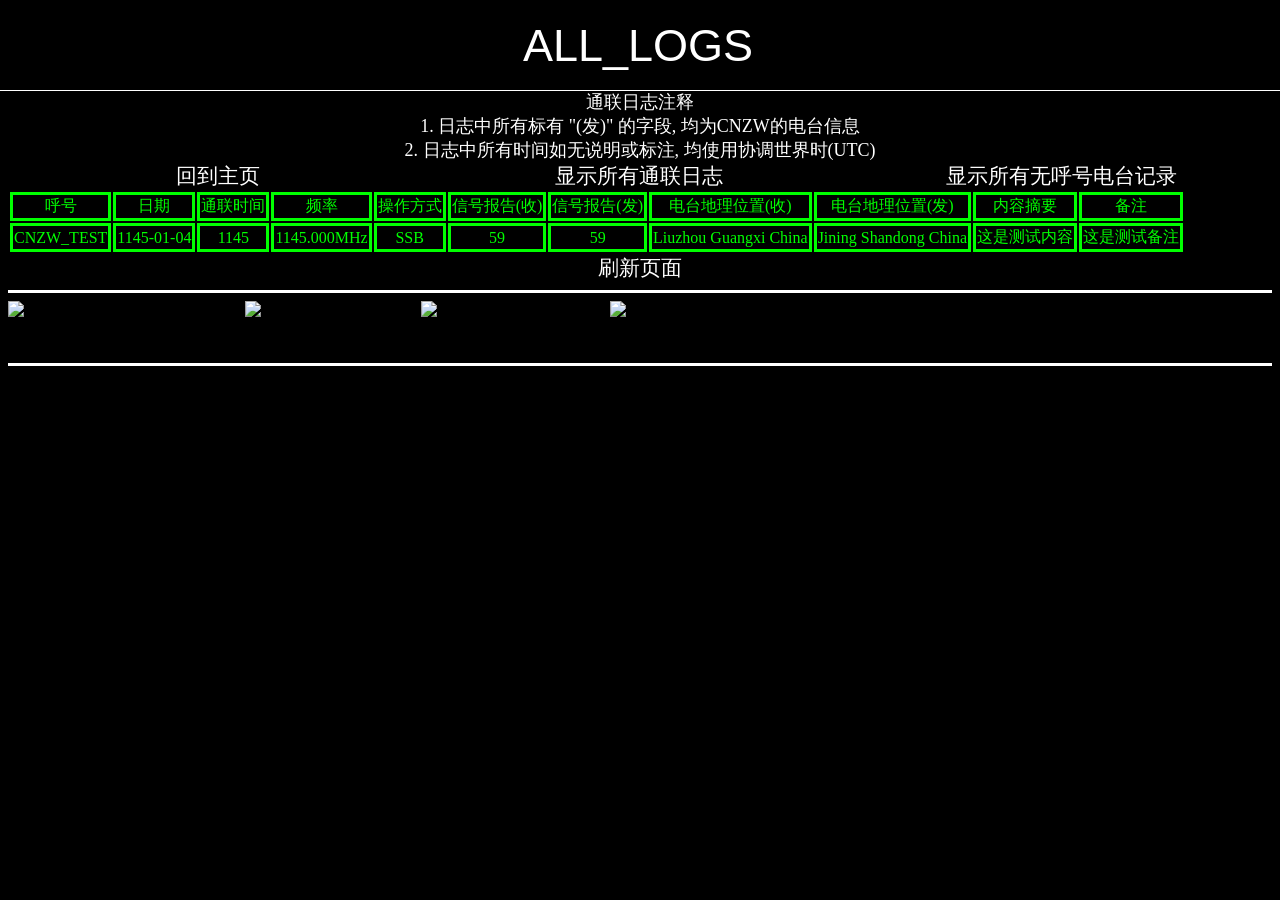
==== search/index.html @ 433705ed "Search" ====
<!DOCTYPE html>
<html lang="zh-cn">

<head>
    <meta charset="UTF-8">
    <title>Search Radio Logs - CNZW</title>
    <meta name="description" content="Radio by CNZW">
    <meta name="keywords" content="CNZW, Radio">
    <meta name="copyright" content="CNZW">
    <link rel="icon" href="/img/CNZW/TB.png">
    <link rel="stylesheet" href="/css/all.css">
    <script src="/js/all.js"></script>
</head>
<style>
    body {
        background-color: black;
    }

    h1 {
        text-align: center;
        color: white;
    }
</style>

<body>
    <!--CNZW-->
    <!--未启用或不支持JavaScript时显示页面-->
    <noscript class="noscript">
        <h2 class="noscript">
            你的浏览器不支持或未启用JavaScript
            <br>
            请启用JavaScript后重新加载页面
            <br>
            <br>
            <br>
            <a id="help-javascript"
                href="https://support.microsoft.com/zh-cn/office/%E5%90%AF%E7%94%A8-javascript-7bb9ee74-6a9e-4dd1-babf-b0a1bb136361">
                获取更多帮助
            </a>
            <style>
                #help-javascript {
                    font-size: 17px;
                    color: black;
                    border: 5px solid red;
                    border-radius: 5px;
                }

                #help-javascript:hover {
                    color: rgb(0, 255, 0);
                }
            </style>
            <div class="noscript-link">
                Powered&nbsp;by
                <a href="https://github.com/CNZWBYWTW" target="_blank">
                    <img src="https://avatars.githubusercontent.com/CNZWBYWTW" class="noscript-avatar">
                    <span class="MC">
                        CNZWBYWTW
                    </span>
                </a>
            </div>
            <span class="copyright">
                <b>
                    Copyright&copy;&nbsp;by
                    <a href="https://github.com/CNZWBYWTW" target="_blank" class="MC">
                        CNZW
                    </a>
                    . All Right Reserved
                </b>
            </span>
        </h2>
        <style>
            .noscript {
                user-select: none;
                position: fixed;
                text-align: center;
                z-index: 114514;
                background-color: rgb(50, 50, 50);
                color: white;
                width: 100%;
                height: 100%;
                top: 0;
                left: 0;
            }

            .noscript a {
                text-decoration: none;
                color: white;
            }

            .noscript-link {
                margin-top: 50px;
            }

            .noscript-avatar {
                background-color: black;
                width: 20px;
                border-radius: 50%;
                margin-bottom: -2px;

            }

            .copyright {
                font-size: 15px;
            }

            .MC {
                font-family: 'MC';
            }
        </style>
    </noscript>
    <!--CNZW-->
    <div id="search">
        <form method="get" action="./">
            <input name="call_sign" placeholder="搜索">
        </form>
        <style>
            #search {
                position: fixed;
                top: 0;
                left: 0;
                right: 0;
                width: 100%;
                height: 10vh;
                background-color: black;
                color: white;
                border-bottom: white 1px solid;
            }

            #search form,
            #search form input {
                position: fixed;
                top: 0;
                right: 0;
                height: 10vh;
                width: 100%;
                font-size: 5vh;
                text-align: center;
                background-color: transparent;
                color: white;
                border: none;
            }
        </style>
    </div>
    <div id="tmb">
        <style>
            #tmb {
                margin-bottom: 10vh;
            }
        </style>
    </div>
    <div class="t-note">通联日志注释</div>
    <div class="t-note">1. 日志中所有标有 "(发)" 的字段, 均为CNZW的电台信息</div>
    <div class="t-note">2. 日志中所有时间如无说明或标注, 均使用协调世界时(UTC)</div>
    <style>
        .t-note {
            text-align: center;
            color: white;
            font-size: 2vh;
        }
    </style>
    <div>
        <div id="index" class="href" onclick="location.href = '/'">回到主页</div>
        <div id="list_all" class="href" onclick="location.search = '?call_sign=ALL_LOGS'">显示所有通联日志</div>
        <div id="no_call_sign" class="href" onclick="location.search = '?call_sign=NO_CALL_SIGN'">显示所有无呼号电台记录</div>
        <div id="list">
            <table>
                <tr>
                    <td>呼号</td>
                    <td>日期</td>
                    <td>通联时间</td>
                    <td>频率</td>
                    <td>操作方式</td>
                    <td>信号报告(收)</td>
                    <td>信号报告(发)</td>
                    <td>电台地理位置(收)</td>
                    <td>电台地理位置(发)</td>
                    <td>内容摘要</td>
                    <td>备注</td>
                </tr>
            </table>
        </div>
        <div id="reload" class="href" onclick="location.reload()">刷新页面</div>
        <style>
            #list {
                width: 100%;
                color: #00ff00;
                border-radius: 5px;
                background-color: black;
                text-align: center;
                display: block;
                margin-left: auto;
                margin-right: auto;
            }

            #list tr td {
                word-wrap: break-word;
                border-left: #00ff00 3px solid;
                border-right: #00ff00 3px solid;
                border: #00ff00 3px solid;
                text-align: center;
            }

            .href {
                text-align: center;
                font-size: 2.3vh;
                color: white;
                width: 33.3%;
                display: inline-block;
            }

            #index {
                float: left;
            }

            #list_all {
                float: initial;
            }

            #no_call_sign {
                float: right;
            }

            #reload {
                display: block;
                margin-left: auto;
                margin-right: auto;
            }

            .content {
                word-break: break-all;
            }
        </style>
    </div>
    <script>
        if (location.search.startsWith('?call_sign=') || location.search == '') {
            document.querySelector("input[name='call_sign']").value = location.search.replace('?call_sign=', '');
            console.log(`查询呼号或类型: ${location.search.replace('?call_sign=', '')}`);
        } else {
            alert('参数错误!');
            location.search = '?call_sign=';
        }
        if (location.search.replace('?call_sign=', '') == '') {
            location.search = '?call_sign=ALL_LOGS';
        }
        fetch('../communication_record.json')
            .then(response => response.json())
            .then(CNZW => {
                list = CNZW;
                list_m = CNZW.length - 1;
                search_start(location.search.replace('?call_sign=', ''));
            });
        function search_start(search_call_sign) {
            while (list_m > -1 && location.search.replace('?call_sign=', '') != '') {
                if (list[list_m]['call_sign'] == '') {
                    list[list_m]['call_sign'] = 'NO_CALL_SIGN';
                }
                if (list[list_m]['call_sign'].includes(search_call_sign)) {
                    document.querySelector("#list table").innerHTML += `
                    <tr>
                        <td onclick="location.search = '?call_sign=${list[list_m]['call_sign']}'">${list[list_m]['call_sign']}</td>
                        <td>${list[list_m]['date']}</td>
                        <td>${list[list_m]['time']}</td>
                        <td>${list[list_m]['fq']}</td>
                        <td>${list[list_m]['mode']}</td>
                        <td>${list[list_m]['rst-t']}</td>
                        <td>${list[list_m]['rst-r']}</td>
                        <td>${list[list_m]['qth-t']}</td>
                        <td>${list[list_m]['qth-r']}</td>
                        <td class="content">${list[list_m]['content']}</td>
                        <td class="content">${list[list_m]['note']}</td>
                    </tr>
                    `;
                }
                if (search_call_sign == 'ALL_LOGS') {
                    document.querySelector("#list table").innerHTML += `
                    <tr>
                        <td onclick="location.search = '?call_sign=${list[list_m]['call_sign']}'">${list[list_m]['call_sign']}</td>
                        <td>${list[list_m]['date']}</td>
                        <td>${list[list_m]['time']}</td>
                        <td>${list[list_m]['fq']}</td>
                        <td>${list[list_m]['mode']}</td>
                        <td>${list[list_m]['rst-t']}</td>
                        <td>${list[list_m]['rst-r']}</td>
                        <td>${list[list_m]['qth-t']}</td>
                        <td>${list[list_m]['qth-r']}</td>
                        <td class="content">${list[list_m]['content']}</td>
                        <td class="content">${list[list_m]['note']}</td>
                    </tr>
                    `;
                }
                list_m--;
            }
        }
    </script>
    <!--footer-->
    <footer id="footer">
        <hr color="white" size="3" />
        <a href="https://gitdub.com/CNZWBYWTW/" target="_blank" title="Gitdub:@CNZWBYWTW">
            <img src="https://img.shields.io/badge/Gitdub-CNZWBYWTW-black" alt="Gitdub:@CNZWBYWTW">
        </a>
        &nbsp;&nbsp;&nbsp;&nbsp;&nbsp;&nbsp;&nbsp;&nbsp;&nbsp;&nbsp;
        <a href="https://space.bilibili.com/3493132140284888/" target="_blank" title="Bilibili:@CNZW">
            <img src="https://img.shields.io/badge/Bilibili-CNZW-blue" alt="Bilibili:@CNZW">
        </a>
        &nbsp;&nbsp;&nbsp;&nbsp;&nbsp;&nbsp;&nbsp;&nbsp;&nbsp;&nbsp;
        <a href="https://x.com/CNZW_WTW" target="_blank" title="X:@CNZW_WTW">
            <img src="https://img.shields.io/badge/X-CNZW__WTW-black" alt="X:@CNZW_WTW">
        </a>
        &nbsp;&nbsp;&nbsp;&nbsp;&nbsp;&nbsp;&nbsp;&nbsp;&nbsp;&nbsp;
        <a href="https://youtube.com/@CNZW-WTW" target="_blank" title="YouTube:@CNZW-WTW">
            <img src="https://img.shields.io/badge/YouTube-CNZW--WTW-red" alt="YouTube:@CNZW-WTW">
        </a>
        <br>
        <b>The page was created by <a href="https://cnzw.us.kg/">CNZW</a></b>
        <br>
        <!--copyright-->
        <b id="copyright">
            Copyright&copy;&nbsp;2023-
            <b id="CPY">
                114514
            </b>
            &nbsp;CNZW. All Right Reserved
        </b>
        <br>
        <hr color="white" size="3" />
        <script>
            document.querySelector("#CPY").innerText = new Date().getFullYear();
        </script>
        <style>
            footer {
                position: relative;
                bottom: 0;
                width: 100%;
            }

            footer a {
                color: black;
                text-decoration: none;
            }
        </style>
    </footer>
</body>

</html>
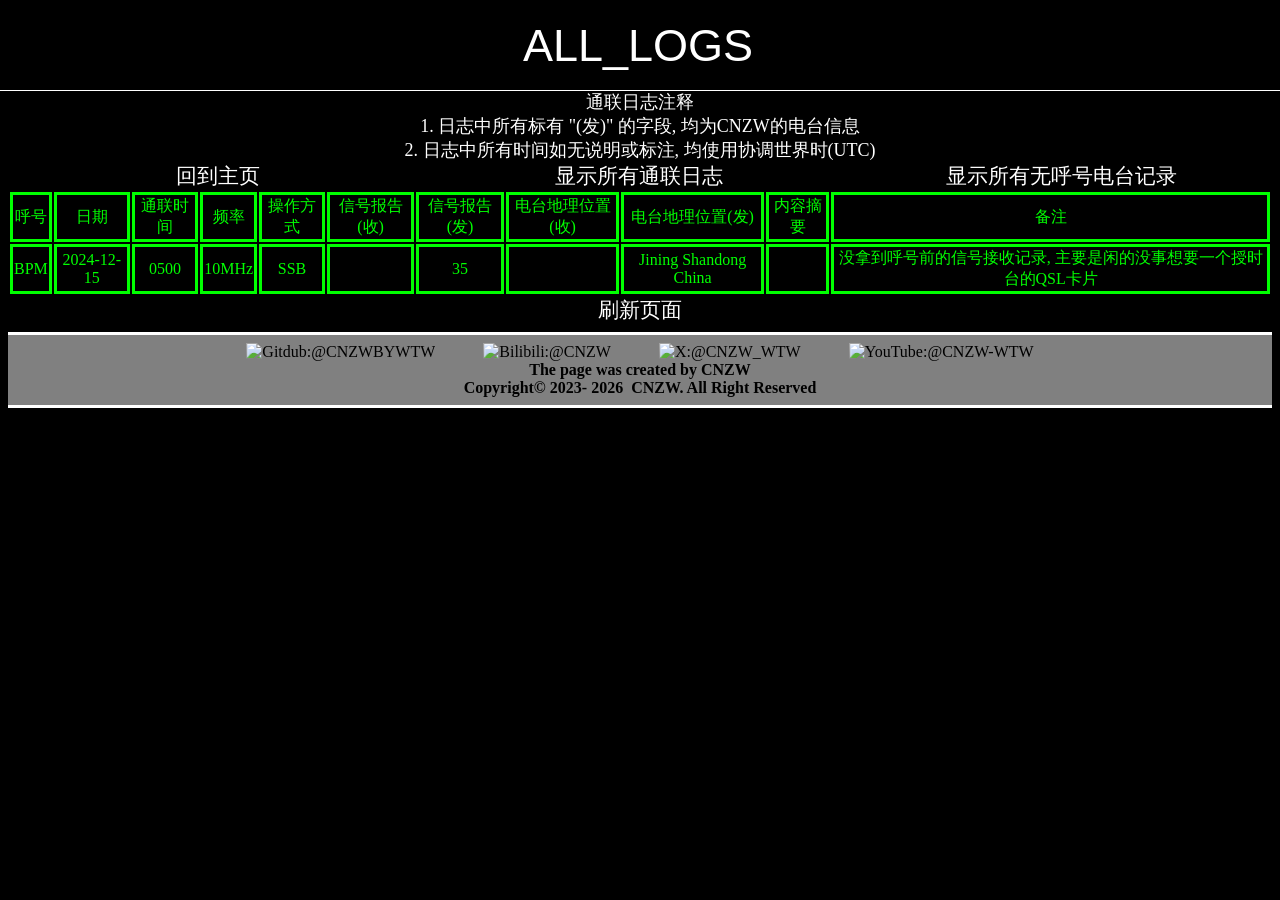
==== commit f0d8c63b: "Search" ====
--- a/search/index.html
+++ b/search/index.html
@@ -19,6 +19,25 @@
     h1 {
         text-align: center;
         color: white;
+    }
+
+    .EBQ_title {
+        font-family: "MC";
+        width: 80%;
+        display: block;
+        margin-left: auto;
+        margin-right: auto;
+        text-align: center;
+        font-size: 11vw;
+    }
+
+    .EBQ {
+        width: 80%;
+        display: block;
+        margin-left: auto;
+        margin-right: auto;
+        text-align: center;
+        font-size: 3vw;
     }
 </style>
 
@@ -242,6 +261,28 @@
         if (location.search.replace('?call_sign=', '') == '') {
             location.search = '?call_sign=ALL_LOGS';
         }
+        if (location.search.replace('?call_sign=', '') == 'EYE_BALL_QSO') {
+            function get_id(id) {
+                return document.querySelector(`#${id}`);
+            }
+            get_id('search').style = 'display: none;';
+            get_id('tmb').style = 'display: none;';
+            get_id('index').style = 'display: none;';
+            get_id('list_all').style = 'display: none;';
+            get_id('no_call_sign').style = 'display: none;';
+            document.querySelectorAll('.t-note')[0].style = 'display: none;'
+            document.querySelectorAll('.t-note')[1].style = 'display: none;'
+            document.querySelectorAll('.t-note')[2].style = 'display: none;'
+            location.hash = '#list';
+            document.querySelector("#list").innerHTML = `
+            <br>
+            <div class="EBQ_title">EYE BALL QSO</div>
+            <br>
+            <div class="EBQ">如果你是通过我的QSL卡片进入并看到此页面, 则说明我们之间可能并没有实质性通联, 所交换的卡片可能是用于收藏或纪念等用途</div>
+            <br>
+            <div class="EBQ">If you enter and see this page through My QSL Card, it means that there may not be any substantial communication between us, and the card exchanged may be for collection or commemorative purposes.</div>
+            `;
+        }
         fetch('../communication_record.json')
             .then(response => response.json())
             .then(CNZW => {
@@ -250,7 +291,7 @@
                 search_start(location.search.replace('?call_sign=', ''));
             });
         function search_start(search_call_sign) {
-            while (list_m > -1 && location.search.replace('?call_sign=', '') != '') {
+            while (list_m > -1 && location.search.replace('?call_sign=', '') != '' && location.search.replace('?call_sign=', '') != 'EYE_BALL_QSO') {
                 if (list[list_m]['call_sign'] == '') {
                     list[list_m]['call_sign'] = 'NO_CALL_SIGN';
                 }
--- a/css/all.css
+++ b/css/all.css
@@ -0,0 +1,236 @@
+@font-face {
+    font-family: 'MC';
+    src: url('/ttf/MC.ttf');
+}
+
+body {
+    cursor: url('/img/CNZW/cursor.png'), auto;
+}
+
+::selection {
+    background: rgb(0, 255, 0);
+    color: black;
+}
+
+#waifu-tips span {
+    font-family: 'MC';
+}
+
+footer {
+    text-align: center;
+    background-color: rgba(255, 255, 255, 0.5);
+}
+
+.center {
+    text-align: center;
+}
+
+strong {
+    color: red;
+}
+
+.hide {
+    display: none;
+}
+
+/*ERROR_TEXT*/
+.error-text {
+    width: max-content;
+    position: relative;
+}
+
+@keyframes noise-anim {
+    0% {
+        clip: rect(486px, 9999px, 777px, 0);
+    }
+
+    5% {
+        clip: rect(3px, 9999px, 100px, 0);
+    }
+
+    10% {
+        clip: rect(93px, 9999px, 80px, 0);
+    }
+
+    15% {
+        clip: rect(999px, 9999px, 666px, 0);
+    }
+
+    20% {
+        clip: rect(41px, 9999px, 34px, 0);
+    }
+
+    25% {
+        clip: rect(357px, 9999px, 159px, 0);
+    }
+
+    30% {
+        clip: rect(8px, 9999px, 62px, 0);
+    }
+
+    35% {
+        clip: rect(951px, 9999px, 753px, 0);
+    }
+
+    40% {
+        clip: rect(82px, 9999px, 50px, 0);
+    }
+
+    45% {
+        clip: rect(359px, 9999px, 751px, 0);
+    }
+
+    50% {
+        clip: rect(31px, 9999px, 47px, 0);
+    }
+
+    55% {
+        clip: rect(351px, 9999px, 759px, 0);
+    }
+
+    60% {
+        clip: rect(33px, 9999px, 74px, 0);
+    }
+
+    65% {
+        clip: rect(756px, 9999px, 954px, 0);
+    }
+
+    70% {
+        clip: rect(59px, 9999px, 100px, 0);
+    }
+
+    75% {
+        clip: rect(555px, 9999px, 666px, 0);
+    }
+
+    80% {
+        clip: rect(93px, 9999px, 73px, 0);
+    }
+
+    85% {
+        clip: rect(100px, 9999px, 130px, 0);
+    }
+
+    90% {
+        clip: rect(200px, 9999px, 24px, 0);
+    }
+
+    95% {
+        clip: rect(51px, 9999px, 140px, 0);
+    }
+
+    100% {
+        clip: rect(57px, 9999px, 7px, 0);
+    }
+}
+
+.error-text:after {
+    content: attr(data-text);
+    position: absolute;
+    left: 2px;
+    text-shadow: -2px 0 red;
+    top: 0;
+    overflow: hidden;
+    clip: rect(0, 900px, 0, 0);
+    animation: noise-anim 2s infinite linear alternate-reverse;
+}
+
+@keyframes noise-anim-2 {
+    0% {
+        clip: rect(99px, 9999px, 98px, 0);
+    }
+
+    5% {
+        clip: rect(876px, 9999px, 415px, 0);
+    }
+
+    10% {
+        clip: rect(133px, 9999px, 688px, 0);
+    }
+
+    15% {
+        clip: rect(33px, 9999px, 43px, 0);
+    }
+
+    20% {
+        clip: rect(89px, 9999px, 22px, 0);
+    }
+
+    25% {
+        clip: rect(12px, 9999px, 333px, 0);
+    }
+
+    30% {
+        clip: rect(555px, 9999px, 18px, 0);
+    }
+
+    35% {
+        clip: rect(62px, 9999px, 98px, 0);
+    }
+
+    40% {
+        clip: rect(30px, 9999px, 74px, 0);
+    }
+
+    45% {
+        clip: rect(696px, 9999px, 95px, 0);
+    }
+
+    50% {
+        clip: rect(87px, 9999px, 47px, 0);
+    }
+
+    55% {
+        clip: rect(12px, 9999px, 3px, 0);
+    }
+
+    60% {
+        clip: rect(985px, 9999px, 211px, 0);
+    }
+
+    65% {
+        clip: rect(88px, 9999px, 97px, 0);
+    }
+
+    70% {
+        clip: rect(15px, 9999px, 23px, 0);
+    }
+
+    75% {
+        clip: rect(44px, 9999px, 100px, 0);
+    }
+
+    80% {
+        clip: rect(100px, 9999px, 86px, 0);
+    }
+
+    85% {
+        clip: rect(58px, 9999px, 66px, 0);
+    }
+
+    90% {
+        clip: rect(98px, 9999px, 97px, 0);
+    }
+
+    95% {
+        clip: rect(595px, 9999px, 91px, 0);
+    }
+
+    100% {
+        clip: rect(79px, 9999px, 77px, 0);
+    }
+}
+
+.error-text:before {
+    content: attr(data-text);
+    position: absolute;
+    left: -2px;
+    text-shadow: 2px 0 blue;
+    top: 0;
+    overflow: hidden;
+    clip: rect(0, 900px, 0, 0);
+    animation: noise-anim-2 3s infinite linear alternate-reverse;
+}
+
+/*ERROR_TEXT*/
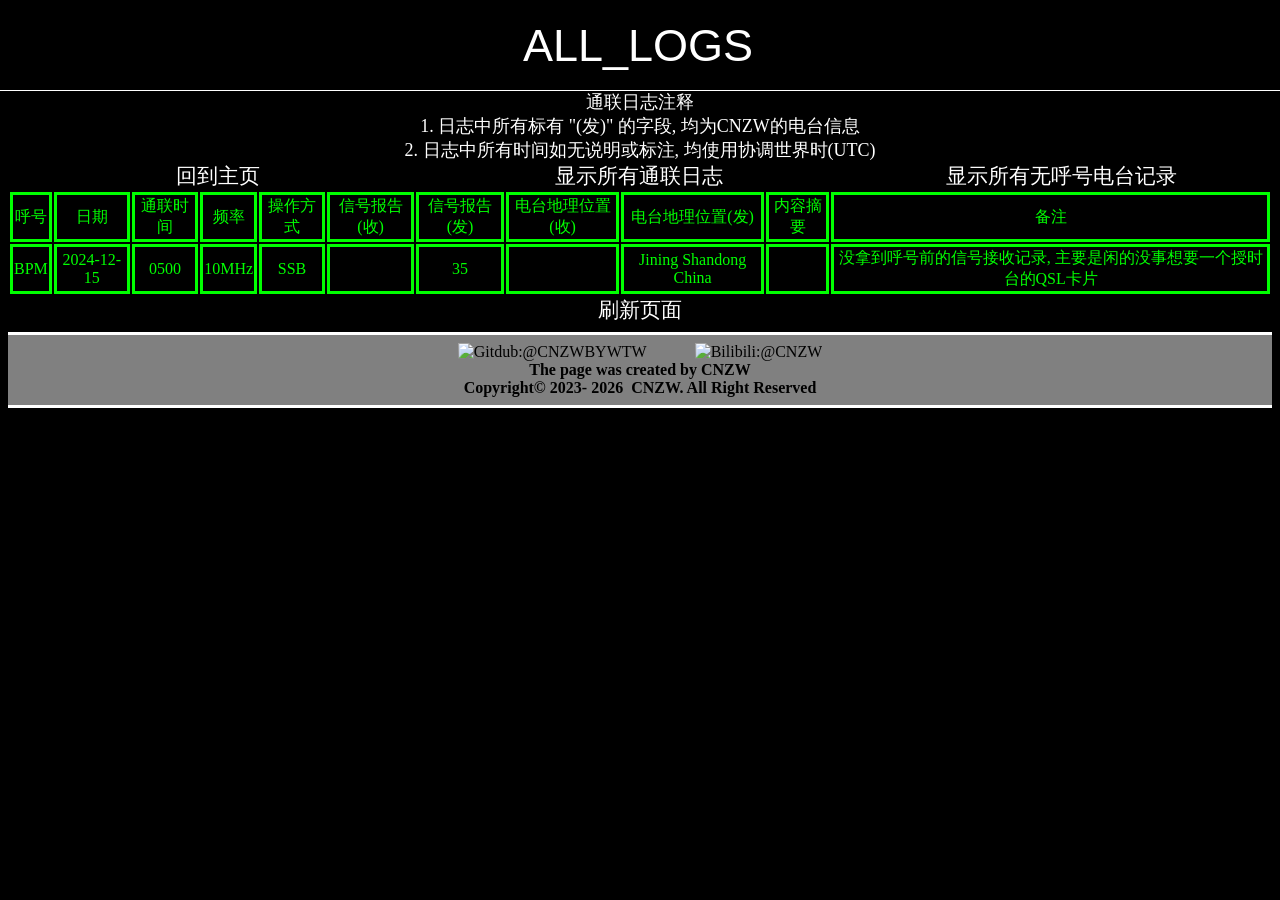
==== commit b266583a: "Search" ====
--- a/search/index.html
+++ b/search/index.html
@@ -261,7 +261,8 @@
         if (location.search.replace('?call_sign=', '') == '') {
             location.search = '?call_sign=ALL_LOGS';
         }
-        if (location.search.replace('?call_sign=', '') == 'EYE_BALL_QSO') {
+        if (location.search.replace('?call_sign=', '') == 'EYE-BALL-QSO') {
+            document.querySelector("title").innerText = "Eye Ball QSO - CNZW";
             function get_id(id) {
                 return document.querySelector(`#${id}`);
             }
@@ -281,6 +282,18 @@
             <div class="EBQ">如果你是通过我的QSL卡片进入并看到此页面, 则说明我们之间可能并没有实质性通联, 所交换的卡片可能是用于收藏或纪念等用途</div>
             <br>
             <div class="EBQ">If you enter and see this page through My QSL Card, it means that there may not be any substantial communication between us, and the card exchanged may be for collection or commemorative purposes.</div>
+            <br>
+            <img class="search-image-PCX" src="../img/index/PCX.png" onclick="new Audio('../media/audio/index/SBPCX.mp3').play()">
+            <style>
+                .search-image-PCX {
+                    width: 80%;
+                    border-radius: 10px;
+                    display: block;
+                    margin-left: auto;
+                    margin-right: auto;
+                    animation: shake 100ms infinite;
+                }
+            </style>
             `;
         }
         fetch('../communication_record.json')
@@ -291,7 +304,7 @@
                 search_start(location.search.replace('?call_sign=', ''));
             });
         function search_start(search_call_sign) {
-            while (list_m > -1 && location.search.replace('?call_sign=', '') != '' && location.search.replace('?call_sign=', '') != 'EYE_BALL_QSO') {
+            while (list_m > -1 && location.search.replace('?call_sign=', '') != '' && location.search.replace('?call_sign=', '') != 'EYE-BALL-QSO') {
                 if (list[list_m]['call_sign'] == '') {
                     list[list_m]['call_sign'] = 'NO_CALL_SIGN';
                 }
@@ -342,14 +355,6 @@
         &nbsp;&nbsp;&nbsp;&nbsp;&nbsp;&nbsp;&nbsp;&nbsp;&nbsp;&nbsp;
         <a href="https://space.bilibili.com/3493132140284888/" target="_blank" title="Bilibili:@CNZW">
             <img src="https://img.shields.io/badge/Bilibili-CNZW-blue" alt="Bilibili:@CNZW">
-        </a>
-        &nbsp;&nbsp;&nbsp;&nbsp;&nbsp;&nbsp;&nbsp;&nbsp;&nbsp;&nbsp;
-        <a href="https://x.com/CNZW_WTW" target="_blank" title="X:@CNZW_WTW">
-            <img src="https://img.shields.io/badge/X-CNZW__WTW-black" alt="X:@CNZW_WTW">
-        </a>
-        &nbsp;&nbsp;&nbsp;&nbsp;&nbsp;&nbsp;&nbsp;&nbsp;&nbsp;&nbsp;
-        <a href="https://youtube.com/@CNZW-WTW" target="_blank" title="YouTube:@CNZW-WTW">
-            <img src="https://img.shields.io/badge/YouTube-CNZW--WTW-red" alt="YouTube:@CNZW-WTW">
         </a>
         <br>
         <b>The page was created by <a href="https://cnzw.us.kg/">CNZW</a></b>
--- a/css/all.css
+++ b/css/all.css
@@ -36,6 +36,7 @@
 /*ERROR_TEXT*/
 .error-text {
     width: max-content;
+    height: max-content;
     position: relative;
 }
 
@@ -233,4 +234,55 @@
     animation: noise-anim-2 3s infinite linear alternate-reverse;
 }
 
-/*ERROR_TEXT*/
+/*SHAKING_TEXT*/
+@keyframes shake {
+    0% {
+        transform: translate(0, 0);
+    }
+
+    10% {
+        transform: translate(-1%, 2%);
+    }
+
+    20% {
+        transform: translate(-1%, -2%);
+    }
+
+    30% {
+        transform: translate(1%, 2%);
+    }
+
+    40% {
+        transform: translate(1%, -2%);
+    }
+
+    50% {
+        transform: translate(-1%, 2%);
+    }
+
+    60% {
+        transform: translate(-1%, -2%);
+    }
+
+    70% {
+        transform: translate(1%, 2%);
+    }
+
+    80% {
+        transform: translate(1%, -2%);
+    }
+
+    90% {
+        transform: translate(-1%, 2%);
+    }
+
+    100% {
+        transform: translate(0, 0);
+    }
+}
+
+.shaking {
+    width: max-content;
+    height: max-content;
+    animation: shake 500ms infinite;
+}
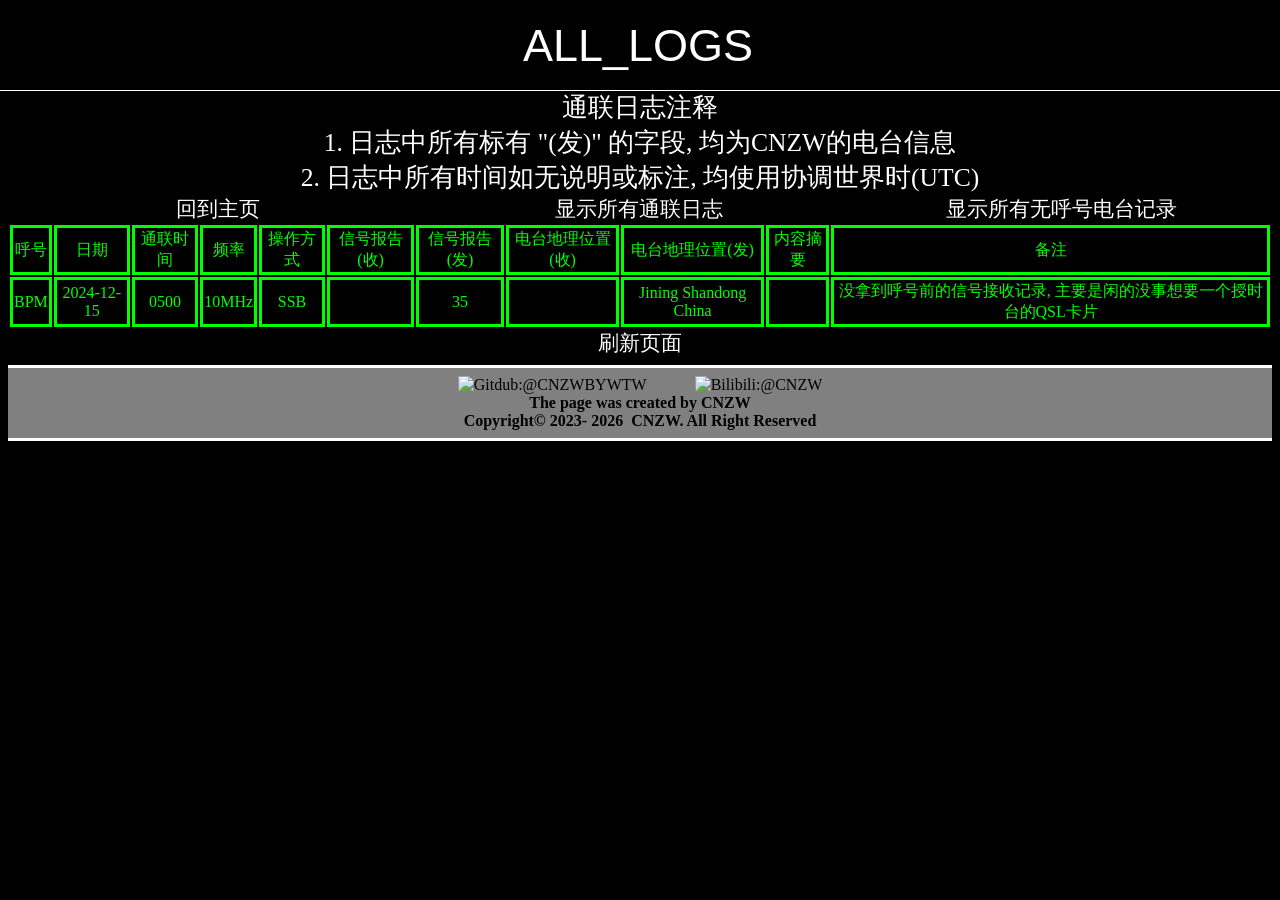
==== commit 109553a7: "更新 index.html" ====
--- a/search/index.html
+++ b/search/index.html
@@ -174,7 +174,7 @@
         .t-note {
             text-align: center;
             color: white;
-            font-size: 2vh;
+            font-size: 2vw;
         }
     </style>
     <div>
@@ -291,7 +291,6 @@
                     display: block;
                     margin-left: auto;
                     margin-right: auto;
-                    animation: shake 100ms infinite;
                 }
             </style>
             `;
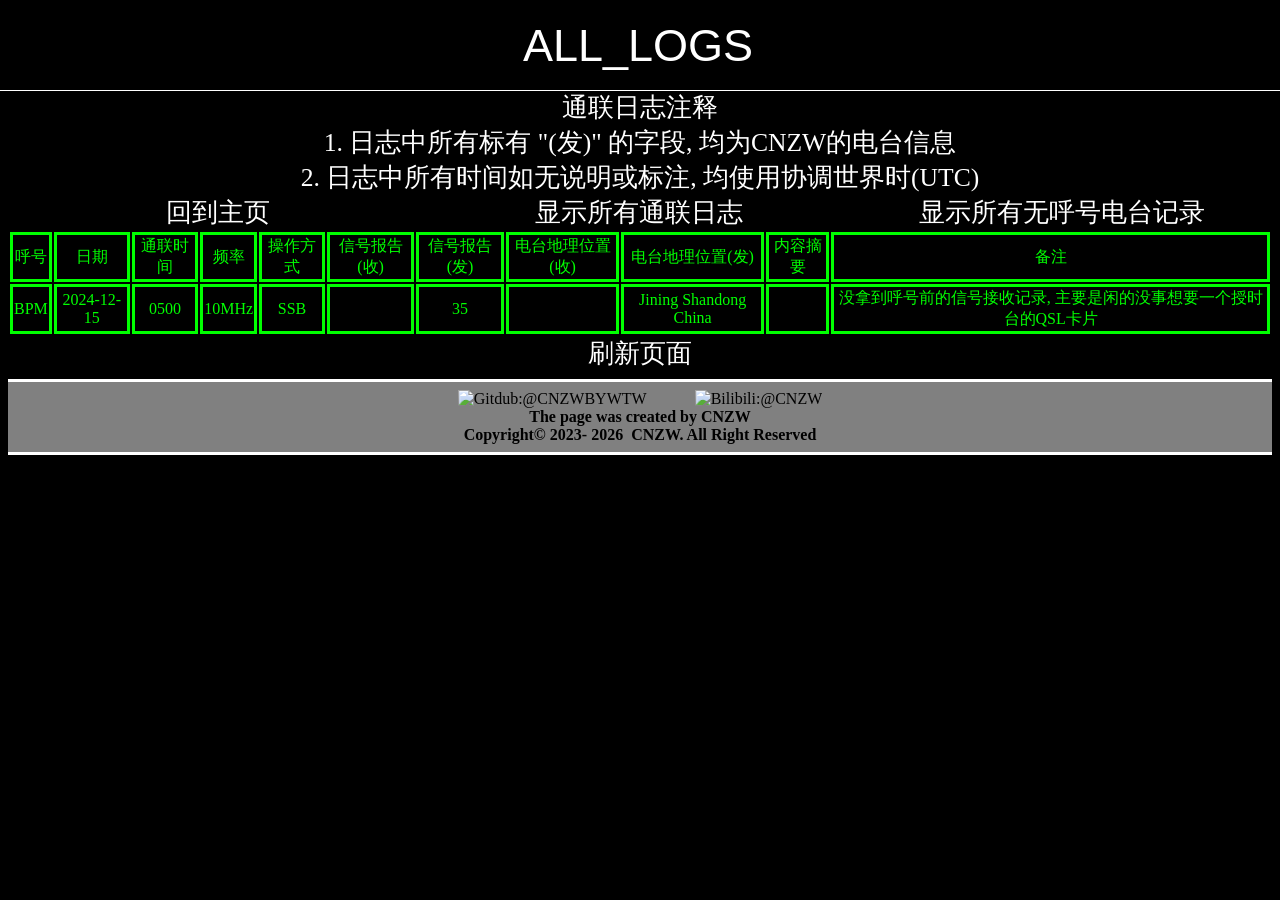
==== commit ad357bfa: "更新 index.html" ====
--- a/search/index.html
+++ b/search/index.html
@@ -221,7 +221,7 @@
 
             .href {
                 text-align: center;
-                font-size: 2.3vh;
+                font-size: 2vw;
                 color: white;
                 width: 33.3%;
                 display: inline-block;
